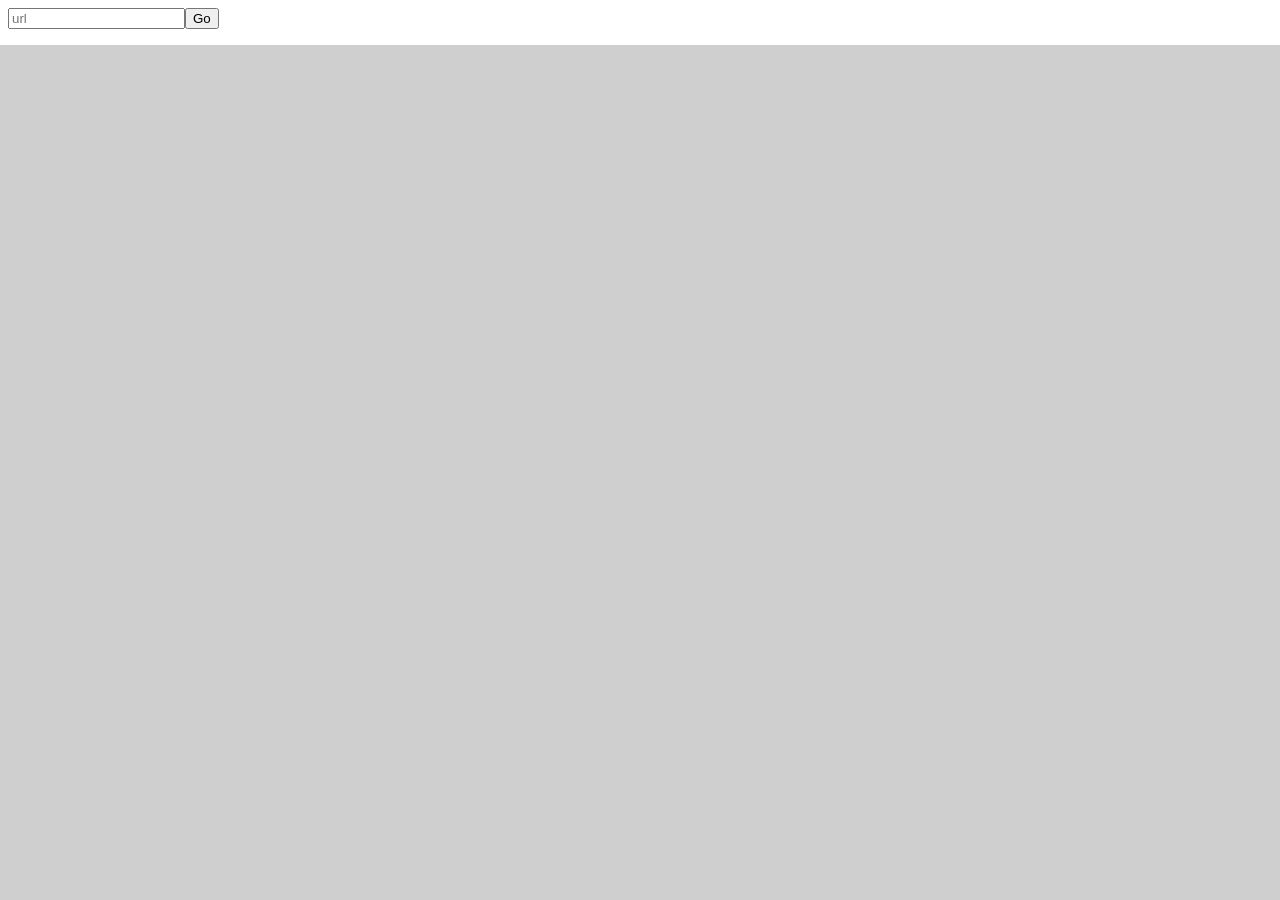
==== index.html @ ed63f65e "Add files via upload" ====
<!DOCTYPE html>
<html lang="en">
<head>
    <meta charset="UTF-8">
    <meta name="viewport" content="width=device-width, initial-scale=1.0">
    <title>Sail - Scramjet</title>
    <script src="/sail/baremux/index.js"></script>
    <script src="/sail/scram/scramjet.all.js"></script>
    <script>
        navigator.serviceWorker.register("/sail/sw.js")
    </script>
</head>
<body>
    <style>
        iframe {
            height: 95vh;
            width: 100vw;
            background: #cfcfcf;
            position: absolute;
            left:0;
            bottom: 0;
        }
    </style>

    <input type="text" placeholder="url" id="bar"><button onclick="nav()">Go</button><br>
    <iframe src="" frameborder="0" id="frame"></iframe>

    <script>
        const connection = new BareMux.BareMuxConnection("/sail/baremux/worker.js") // you could always use epoxy, but libcurl is better imo
        connection.setTransport("/sail/libcurl/index.mjs", [{ websocket: "wss://wisp.rhw.one/" }]) // use some other wisp here

        const frame = document.getElementById("frame")
        const bar = document.getElementById("bar")

        const { ScramjetController } = $scramjetLoadController()
        const scramjet = new ScramjetController({
            files: {
                all: "/sail/scram/scramjet.all.js",
                wasm: "/sail/scram/scramjet.wasm.wasm",
                sync: "/sail/scram/scramjet.sync.js"
            },
            prefix: "/sail/go/" // feel free to change this later
        })
        scramjet.init()

        function nav() {
            let url = bar.value.trim()
            if (!url) return;

            if (!url.includes(".")) {
                url = "https://search.brave.com/search?q=" + encodeURIComponent(url)
            } else if (!url.startsWith("http://") && !url.startsWith("https://")) {
                url = "https://" + url
            }

            frame.src = scramjet.encodeUrl(url)
        }

        bar.addEventListener("keydown", (e) => {
            if (e.key === "Enter") {
                nav()
            }
        })
    </script>  
    
</body>
</html>
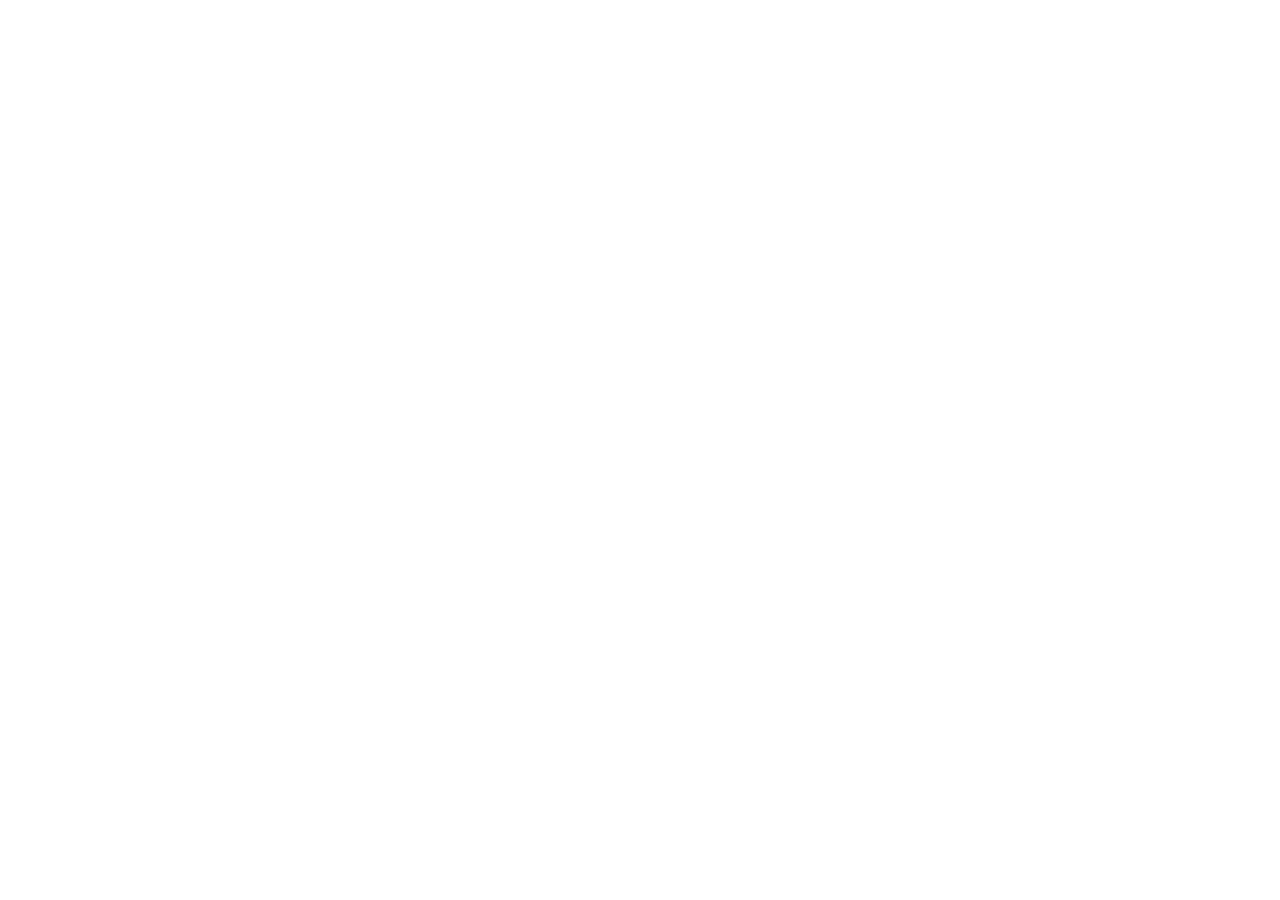
==== commit 481c53b6: "Inline Sail runtime assets into single index.js" ====
--- a/index.html
+++ b/index.html
@@ -4,64 +4,7 @@
     <meta charset="UTF-8">
     <meta name="viewport" content="width=device-width, initial-scale=1.0">
     <title>Sail - Scramjet</title>
-    <script src="/sail/baremux/index.js"></script>
-    <script src="/sail/scram/scramjet.all.js"></script>
-    <script>
-        navigator.serviceWorker.register("/sail/sw.js")
-    </script>
+    <script src="/sail/index.js"></script>
 </head>
-<body>
-    <style>
-        iframe {
-            height: 95vh;
-            width: 100vw;
-            background: #cfcfcf;
-            position: absolute;
-            left:0;
-            bottom: 0;
-        }
-    </style>
-
-    <input type="text" placeholder="url" id="bar"><button onclick="nav()">Go</button><br>
-    <iframe src="" frameborder="0" id="frame"></iframe>
-
-    <script>
-        const connection = new BareMux.BareMuxConnection("/sail/baremux/worker.js") // you could always use epoxy, but libcurl is better imo
-        connection.setTransport("/sail/libcurl/index.mjs", [{ websocket: "wss://wisp.rhw.one/" }]) // use some other wisp here
-
-        const frame = document.getElementById("frame")
-        const bar = document.getElementById("bar")
-
-        const { ScramjetController } = $scramjetLoadController()
-        const scramjet = new ScramjetController({
-            files: {
-                all: "/sail/scram/scramjet.all.js",
-                wasm: "/sail/scram/scramjet.wasm.wasm",
-                sync: "/sail/scram/scramjet.sync.js"
-            },
-            prefix: "/sail/go/" // feel free to change this later
-        })
-        scramjet.init()
-
-        function nav() {
-            let url = bar.value.trim()
-            if (!url) return;
-
-            if (!url.includes(".")) {
-                url = "https://search.brave.com/search?q=" + encodeURIComponent(url)
-            } else if (!url.startsWith("http://") && !url.startsWith("https://")) {
-                url = "https://" + url
-            }
-
-            frame.src = scramjet.encodeUrl(url)
-        }
-
-        bar.addEventListener("keydown", (e) => {
-            if (e.key === "Enter") {
-                nav()
-            }
-        })
-    </script>  
-    
-</body>
-</html>+<body></body>
+</html>
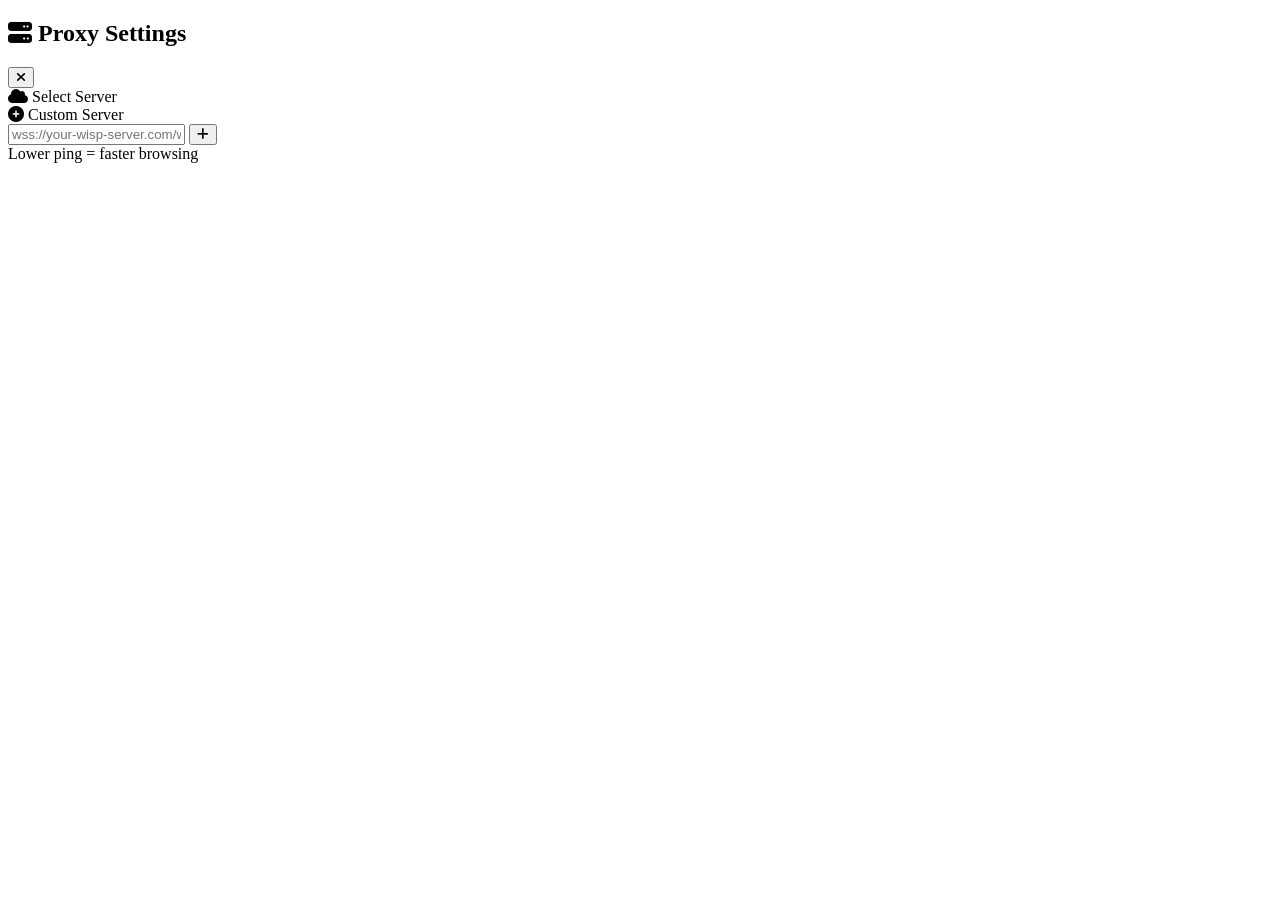
==== commit 25a6d112: "Match TETS visual shell while keeping Sail proxy runtime" ====
--- a/index.html
+++ b/index.html
@@ -1,10 +1,35 @@
 <!DOCTYPE html>
 <html lang="en">
 <head>
-    <meta charset="UTF-8">
-    <meta name="viewport" content="width=device-width, initial-scale=1.0">
-    <title>Sail - Scramjet</title>
-    <script src="/sail/index.js"></script>
+  <meta charset="UTF-8" />
+  <meta name="viewport" content="width=device-width, initial-scale=1.0" />
+  <title>Browser</title>
+  <link rel="stylesheet" href="https://cdnjs.cloudflare.com/ajax/libs/font-awesome/6.5.1/css/all.min.css" />
+  <script src="/sail/scram/scramjet.all.js" defer></script>
+  <script src="/sail/baremux/index.js" defer></script>
+  <link rel="stylesheet" href="/sail/style.css" />
+  <script src="/sail/script.js" defer></script>
 </head>
-<body></body>
+<body>
+  <div id="app"></div>
+
+  <div class="wisp-settings-modal hidden" id="wisp-settings-modal">
+    <div class="settings-card">
+      <div class="settings-header">
+        <h2><i class="fa-solid fa-server"></i> Proxy Settings</h2>
+        <button class="close-btn" id="close-wisp-modal"><i class="fa-solid fa-xmark"></i></button>
+      </div>
+      <div class="settings-content">
+        <div class="section-title"><i class="fa-solid fa-cloud"></i> Select Server</div>
+        <div class="server-list" id="server-list"></div>
+        <div class="section-title"><i class="fa-solid fa-plus-circle"></i> Custom Server</div>
+        <div class="custom-input-group">
+          <input type="text" id="custom-wisp-input" placeholder="wss://your-wisp-server.com/wisp/" />
+          <button id="save-custom-wisp"><i class="fa-solid fa-plus"></i></button>
+        </div>
+      </div>
+      <div class="settings-footer">Lower ping = faster browsing</div>
+    </div>
+  </div>
+</body>
 </html>
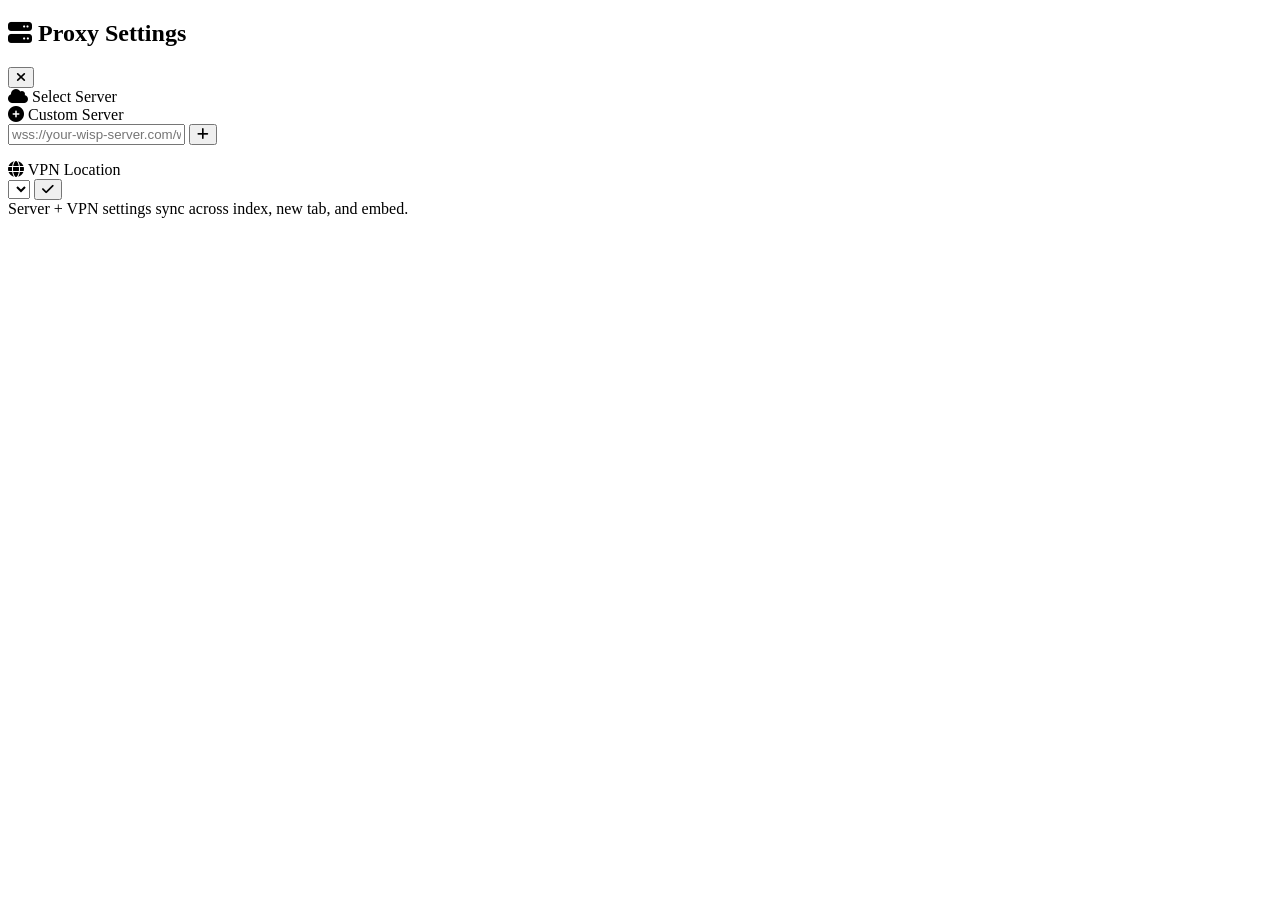
==== commit c86553dd: "Add multi-server selection and shared VPN profile settings" ====
--- a/index.html
+++ b/index.html
@@ -27,8 +27,14 @@
           <input type="text" id="custom-wisp-input" placeholder="wss://your-wisp-server.com/wisp/" />
           <button id="save-custom-wisp"><i class="fa-solid fa-plus"></i></button>
         </div>
+
+        <div class="section-title" style="margin-top:16px"><i class="fa-solid fa-globe"></i> VPN Location</div>
+        <div class="custom-input-group">
+          <select id="vpn-profile-select"></select>
+          <button id="save-vpn-profile"><i class="fa-solid fa-check"></i></button>
+        </div>
       </div>
-      <div class="settings-footer">Lower ping = faster browsing</div>
+      <div class="settings-footer">Server + VPN settings sync across index, new tab, and embed.</div>
     </div>
   </div>
 </body>
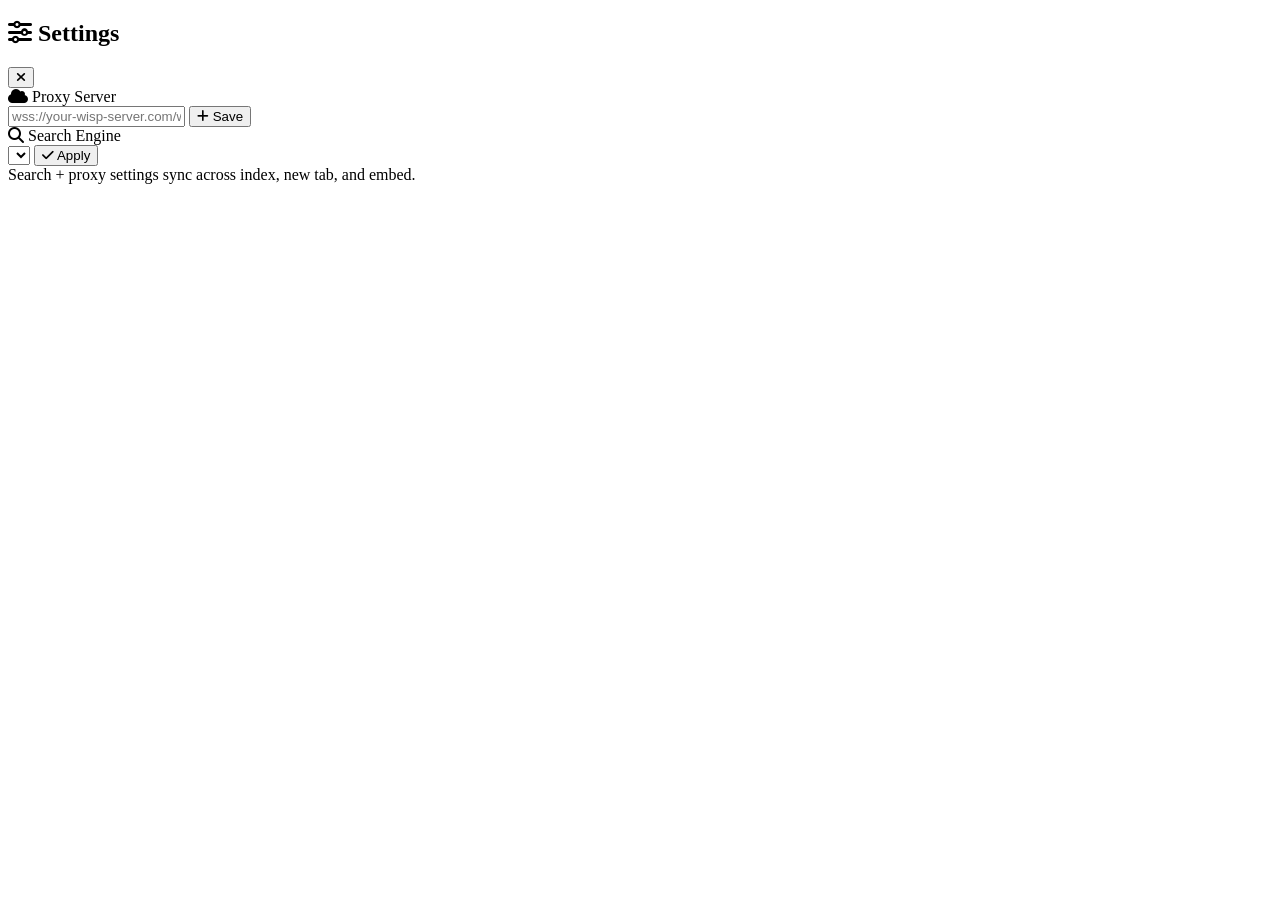
==== commit 45215984: "Refine settings UI, remove VPN spoofing, and sync search engine" ====
--- a/index.html
+++ b/index.html
@@ -16,25 +16,28 @@
   <div class="wisp-settings-modal hidden" id="wisp-settings-modal">
     <div class="settings-card">
       <div class="settings-header">
-        <h2><i class="fa-solid fa-server"></i> Proxy Settings</h2>
+        <h2><i class="fa-solid fa-sliders"></i> Settings</h2>
         <button class="close-btn" id="close-wisp-modal"><i class="fa-solid fa-xmark"></i></button>
       </div>
       <div class="settings-content">
-        <div class="section-title"><i class="fa-solid fa-cloud"></i> Select Server</div>
-        <div class="server-list" id="server-list"></div>
-        <div class="section-title"><i class="fa-solid fa-plus-circle"></i> Custom Server</div>
-        <div class="custom-input-group">
-          <input type="text" id="custom-wisp-input" placeholder="wss://your-wisp-server.com/wisp/" />
-          <button id="save-custom-wisp"><i class="fa-solid fa-plus"></i></button>
-        </div>
+        <section class="settings-section">
+          <div class="section-title"><i class="fa-solid fa-cloud"></i> Proxy Server</div>
+          <div class="server-list" id="server-list"></div>
+          <div class="custom-input-group">
+            <input type="text" id="custom-wisp-input" placeholder="wss://your-wisp-server.com/wisp/" />
+            <button id="save-custom-wisp"><i class="fa-solid fa-plus"></i> Save</button>
+          </div>
+        </section>
 
-        <div class="section-title" style="margin-top:16px"><i class="fa-solid fa-globe"></i> VPN Location</div>
-        <div class="custom-input-group">
-          <select id="vpn-profile-select"></select>
-          <button id="save-vpn-profile"><i class="fa-solid fa-check"></i></button>
-        </div>
+        <section class="settings-section">
+          <div class="section-title"><i class="fa-solid fa-magnifying-glass"></i> Search Engine</div>
+          <div class="custom-input-group">
+            <select id="search-engine-select"></select>
+            <button id="save-search-engine"><i class="fa-solid fa-check"></i> Apply</button>
+          </div>
+        </section>
       </div>
-      <div class="settings-footer">Server + VPN settings sync across index, new tab, and embed.</div>
+      <div class="settings-footer">Search + proxy settings sync across index, new tab, and embed.</div>
     </div>
   </div>
 </body>
